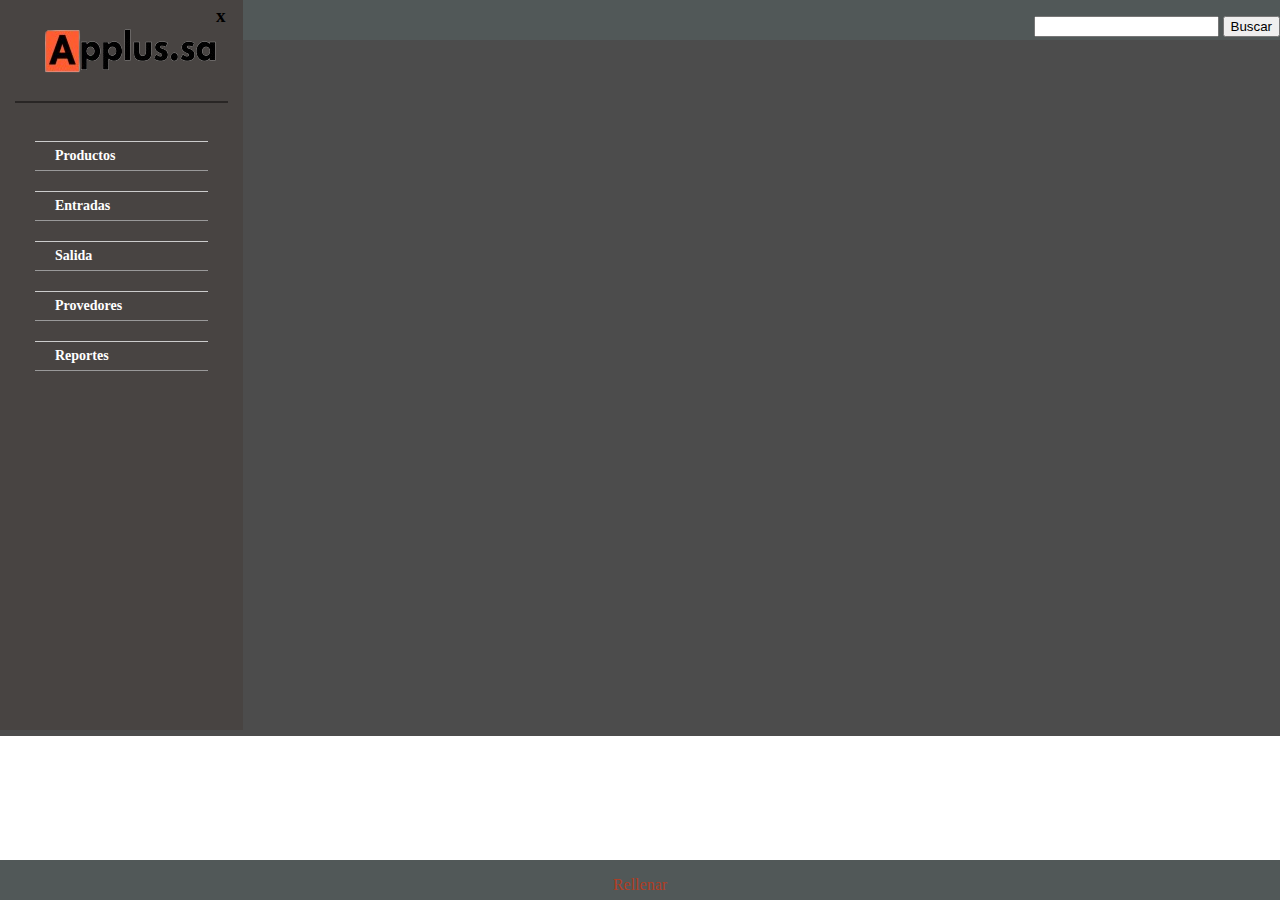
==== Funciones/Funciones.html @ bef15b65 "Primer avance" ====
<!DOCTYPE html>
<html lang="en">
<head>
    <meta charset="UTF-8">
    <meta http-equiv="X-UA-Compatible" content="IE=edge">
    <meta name="viewport" content="width=device-width, initial-scale=1.0">

    <!---Link de paginas invocadas --->
    
     <link rel="stylesheet" href="src/Detalleproducto/Existencias.html">
     <link rel="stylesheet" href="src/Entrada/NuevoProducto.html">
    
    
    
    <title>Inventario</title>
   <!---Link de paginas ancladas --->
    <link rel="stylesheet" href="style.css">
    <link rel="stylesheet" href="Jquery/jquery.fancybox-1.3.4/fancybox/jquery.fancybox-1.3.4.css">
    


    <script src="Jquery/jquery-1.6.3.min.js"></script>
    <script src="Jquery/jquery.fancybox-1.3.4/fancybox/jquery.fancybox-1.3.4.js"></script>
    <script type="text/javascript" src="Carpetajs/nav2.2.js"></script>
   
    
  <!---Codigo javascript --->
    <script>

    		$(document).ready(function(){
            
                
               $("#boton").toggle(function(){
                    $("#menu").animate({
                        left:"0px"
                    });
                },
                 function(){
                    $("#menu").animate({
                        left:"-210px"
                    });
                 });
               
               $(".JqueryMenu").navPlugin({
					'itemWidth': 'auto',
					'itemHeight': 30,
					'navEffect': 'slide',
					'speed': 200
				});
              
        
     
       

    });
</script>
<script>
    $(document).ready(function(){
        
        $(".iframe").fancybox({
            width:"90%",
            height:"90%",
            titlePosition:"outside"
        
          });
            
    })
    
</script>
    
        
         
    

			

  <!---CODIGO CON HTML --->              
    
    

</head>
<body id="principal">
    
    <div id="m_superior"><form action="#">
        <p>
            
           <input type="search" name="busqueda" >
           <input type="submit" value="Buscar">
        </p>
    </form>
</div> 
    
    

        
 
        
    


    <div id="menu" style="left: 0px;">
      <div id="boton">x</div>
      <div id="logo"><img src="imagenes/logo.png" alt="app"></div>
       <ul class="JqueryMenu">
        <li><a href="#">Productos</a>
            <ul >
                <li ><a href="#">Detalles Del Producto</a>
                
                    <ul id="opcion" >
                        <li><a href="src/Detalleproducto/Existencias.html" title="Existencias" class="iframe"> Existencias </a></li>
                        <li><a href="#">Faltantes</a></li>
                        
                    </ul>
                
            </ul>
        <li><a href="#">Entradas</a>
            <ul>
                <li><a href="#">Nuevos Productos  </a>
                 
                    <ul id="opcion" >
                        <li><a href="src/Entrada/NuevoProducto.html" title="NuevoProducto" class="iframe">Reguistrar </a></li>
                        <li><a href="#">Eliminar </a></li>
                        
                    </ul>
                    
                   
            </ul>
        <li><a href="#">Salida</a>
            <ul>
                <li><a href="#">H</a></li>
                
                   
            </ul>
        </li>
        <li><a href="#">Provedores</a>
            <ul>
                <li><a href="#">K</a></li>
               
                   
            </ul></li>
        <li><a href="#">Reportes</a>
            <ul>
                <li><a href="#">Ñ</a></li>
                
            </ul></li>
    </ul>

    </div>   
       
    

   
    <footer id="P-pagina">
            <p>Rellenar </p>
    </footer>
   
    
</body>
</html>
---- Funciones/style.css ----
/*Inicio Pagina principal  diseño*/

/*Inicio cuerpo*/
#principal {
   background-image: linear-gradient(
      rgba(0,0,0,0.7),
      rgba(0,0,0,0.7)),
    url(https://images.unsplash.com/photo-1553413077-190dd305871c?q=80&w=1470&auto=format&fit=crop&ixlib=rb-4.0.3&ixid=M3wxMjA3fDB8MHxwaG90by1wYWdlfHx8fGVufDB8fHx8fA%3D%3D) ;
    background-repeat: no-repeat;
    background-position:top ;
    background-size: cover;
     height: 45em;
    display:flex;
    align-items: center;
   
   
}
#m_superior {
    /*cabecera */
    background:rgb(81, 88, 88) ;
    color: #220908;
    height: 40px;
    width: 100%;
    left: 0;
    top:0;
    position: fixed;
    margin: 0 auto ;
   
    
    
}


#m_superior form{
    float: right;
    

}




#P-pagina {
    background:rgb(81, 88, 88) ;
    color: #B13D24;
    height: 40px;
    width: 100%;
    left: 0;
    bottom:0;
    position: fixed;
    margin: 0 auto ;
    text-align: center;
}

/*cuerpo fin */

/*Inicio diseño menu */
#menu{
    position: absolute;
    left:-210px;
    top:0px;
    width:213px;
    height: 700px;
    background-color: #484442;
    padding:15px;
}

#boton{
    font-size: 1.2em;
    font-weight: bolder;
    position: absolute;
    left: 216px;
    top: 5px;
    width: 21px;
    height:25px;
    z-index:1;
    cursor: pointer
    


}
li {
    position:relative;
    display:block;
    white-space:nowrap;
    margin: 20px;
 }
 li ul{
    width:0;
   }


a {background:transparent;
    line-height:28px;
    padding:0 20px;
    font-size:14px;
    color:#fff!important;
    text-decoration:none;
    font-weight:bold;
    display:block;
    height:auto;
    width:auto;
    border-top:1px solid #ccc;
    
    
    border-bottom:1px solid #999;
    height:28px;
    width:auto;
   }
   #opcion {
    position:absolute;
    display: block;
    top:0;
    width:0;
    left:0;
    margin-left:0;
    height:0;}
   

   #logo{
      border-bottom: 2px solid #292625;
   }


/*FIN diseño menu */

/*Fin Pagina principal */
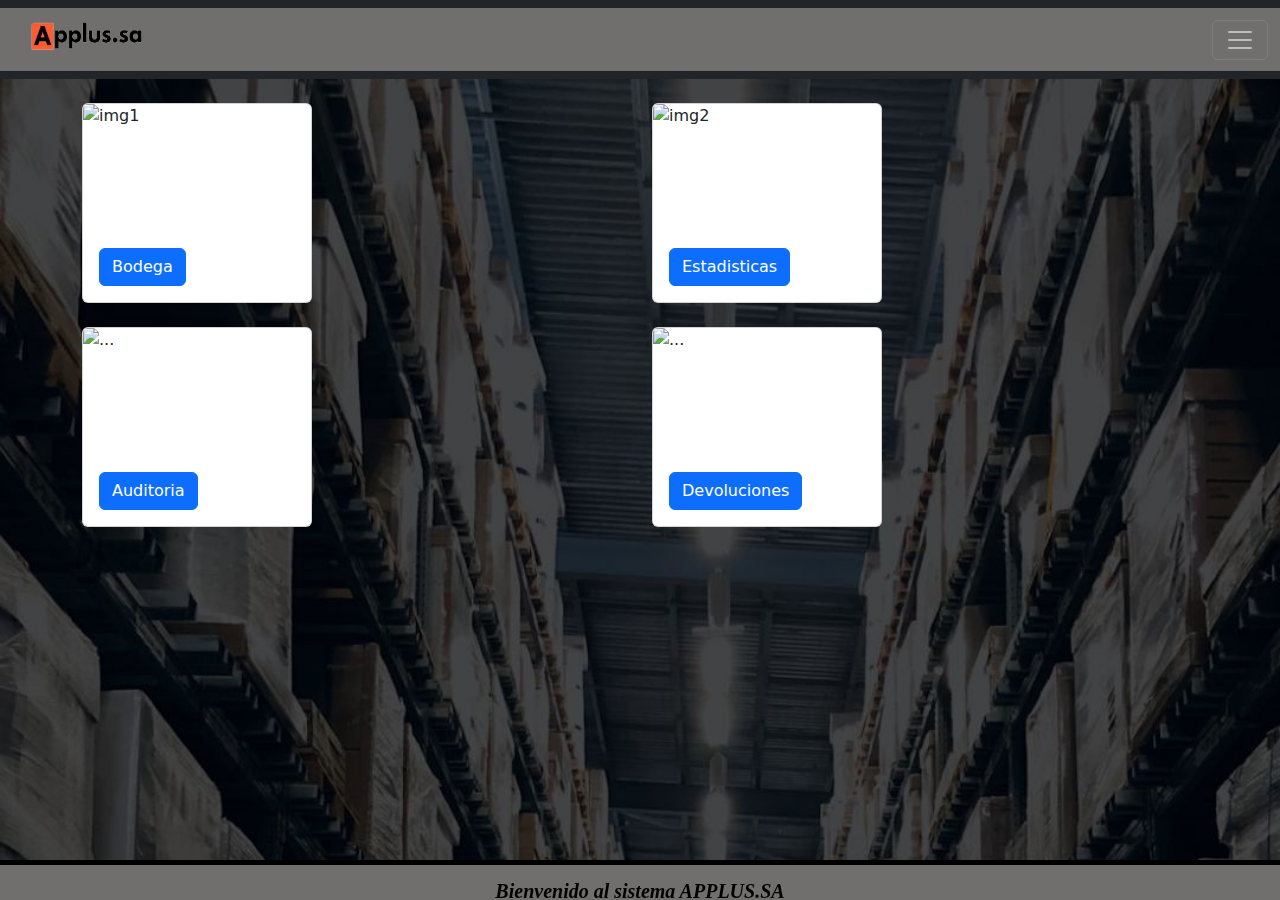
==== commit fd62ece4: "add.index" ====
--- a/Funciones/Funciones.html
+++ b/Funciones/Funciones.html
@@ -4,156 +4,181 @@
     <meta charset="UTF-8">
     <meta http-equiv="X-UA-Compatible" content="IE=edge">
     <meta name="viewport" content="width=device-width, initial-scale=1.0">
+    <title>Document</title>
+    <!---Link de paginas invocadas --->
+  
+    <link rel="stylesheet" href="src/Detalleproducto/Existencias.html">
+    <link rel="stylesheet" href="src/Entrada/NuevoProducto.html">
+    <!-- Enlaces a Bootstrap y jQuery -->
+    <link rel="stylesheet" href="style.css">
+    <link rel="stylesheet" href="https://cdn.jsdelivr.net/npm/bootstrap@5.3.3/dist/css/bootstrap.min.css">
+    <link href="https://cdn.jsdelivr.net/npm/bootstrap@5.3.3/dist/css/bootstrap.min.css" rel="stylesheet" integrity="sha384-QWTKZyjpPEjISv5WaRU9OFeRpok6YctnYmDr5pNlyT2bRjXh0JMhjY6hW+ALEwIH" crossorigin="anonymous">
+    <link rel="stylesheet" href="Jquery/jquery.fancybox-1.3.4/fancybox/jquery.fancybox-1.3.4.css">
+    
 
-    <!---Link de paginas invocadas --->
+   <!-- Estilos y scripts de FancyBox -->
+    <script src="Jquery/jquery-1.6.3.min.js"></script>
+    <script src="Jquery/jquery.fancybox-1.3.4/fancybox/jquery.fancybox-1.3.4.js"></script>
     
-     <link rel="stylesheet" href="src/Detalleproducto/Existencias.html">
-     <link rel="stylesheet" href="src/Entrada/NuevoProducto.html">
+
+    <!-- Scripts personalizados -->
+    <script>
+      $(document).ready(function(){
+          $(".iframe").fancybox({
+              type: 'iframe',
+              width: 800,
+              height: 600,
+              titlePosition: "outside"
+          });
+      });
+    </script>
     
     
     
-    <title>Inventario</title>
-   <!---Link de paginas ancladas --->
-    <link rel="stylesheet" href="style.css">
-    <link rel="stylesheet" href="Jquery/jquery.fancybox-1.3.4/fancybox/jquery.fancybox-1.3.4.css">
-    
+</head>
+<body id="principal">
+
+  <nav class="navbar navbar-dark navbar-light bg-dark ">
+    <div class="container-fluid">
+      <a class="navbar-brand" href="#"><img src="imagenes/logo.png" alt="1" width="150px" ></a>
+     <button class="navbar-toggler" type="button" data-bs-toggle="offcanvas" data-bs-target="#offcanvasDarkNavbar" aria-controls="offcanvasDarkNavbar" aria-label="Toggle navigation">
+        <span class="navbar-toggler-icon"></span>
+      </button>
+
+      <div class="offcanvas offcanvas-end text-bg-dark" tabindex="-1" id="offcanvasDarkNavbar" aria-labelledby="offcanvasDarkNavbarLabel">
+        <div class="offcanvas-header">
+          <h5 class="offcanvas-title" id="offcanvasDarkNavbarLabel">Menu Amigo </h5>
+          <button type="button" class="btn-close btn-close-white" data-bs-dismiss="offcanvas" aria-label="Close"></button>
+        </div>
+        <div class="offcanvas-body">
+          <ul class="navbar-nav justify-content-end flex-grow-1 pe-3">
+            <li class="nav-item">
+              <a class="nav-link active" aria-current="page" href="#">Home</a>
+            </li>
+            <li class="nav-item">
+              <a class="nav-link" href="#">Link</a>
+            </li>
+            <li class="nav-item dropdown">
+              <a class="nav-link dropdown-toggle" href="#" role="button" data-bs-toggle="dropdown" aria-expanded="false">
+                Productos
+              </a>
+              <ul class="dropdown-menu dropdown-menu-dark">
+                <li><a class="dropdown-item iframe" href="src/Detalleproducto/Existencias.html" title="Existencias" > Existencias </a></li>
+                <li>
+                  <hr class="dropdown-divider">
+                </li>
+                <li><a class="dropdown-item" href="#">Faltantes</a></li>
+              </ul>
+              <li class="nav-item dropdown">
+                <a class="nav-link dropdown-toggle" href="#" role="button" data-bs-toggle="dropdown" aria-expanded="false">
+                  Entrada 
+                </a>
+                <ul class="dropdown-menu dropdown-menu-dark">
+                  <li><a class="dropdown-item iframe" href="src/Entrada/NuevoProducto.html" title="NuevoProducto"  >Reguistrar Nuevo Producto   </a></li>
+                  <li>
+                    <hr class="dropdown-divider">
+                  </li>
+                  <li><a class="dropdown-item" href="#">Eliminar</a></li>
+                </ul>
+              </li>
+              <li class="nav-item dropdown">
+                <a class="nav-link dropdown-toggle" href="#" role="button" data-bs-toggle="dropdown" aria-expanded="false">
+                  Salida
+                </a>
+                <ul class="dropdown-menu dropdown-menu-dark">
+                  <li><a class="dropdown-item iframe"  > Something else here </a></li>
+                  <li>
+                    <hr class="dropdown-divider">
+                  </li>
+                  <li><a class="dropdown-item" href="#">Something else here</a></li>
+                </ul>
+              </li>
+              <li class="nav-item dropdown">
+                <a class="nav-link dropdown-toggle" href="#" role="button" data-bs-toggle="dropdown" aria-expanded="false">
+                  Provedores 
+                </a>
+                <ul class="dropdown-menu dropdown-menu-dark">
+                  <li><a class="dropdown-item iframe" > Something else here</a></li>
+                  <li>
+                    <hr class="dropdown-divider">
+                  </li>
+                  <li><a class="dropdown-item" href="#">Something else here</a></li>
+                </ul>
+              </li>
+              <li class="nav-item dropdown">
+                <a class="nav-link dropdown-toggle" href="#" role="button" data-bs-toggle="dropdown" aria-expanded="false">
+                  Reportes
+                </a>
+                <ul class="dropdown-menu dropdown-menu-dark">
+                  <li><a class="dropdown-item iframe"  > Something else here </a></li>
+                  <li>
+                    <hr class="dropdown-divider">
+                  </li>
+                  <li><a class="dropdown-item" href="#">Something else here</a></li>
+                </ul>
+              </li>
+            </li>
+          </ul>
+          <form class="d-flex mt-3" role="search">
+            <input class="form-control me-2" type="search" placeholder="Search" aria-label="Search">
+            <button class="btn btn-success" type="submit">Search</button>
+          </form>
+        </div>
+      </div>
+    </div>
+  </nav>
+ 
+  <div class="container">
+  <div class="row mt-4">
+  <div class="col-md-6 mb-4 ">
+  <div class="card costum-card" >
+    <img src="https://img.freepik.com/premium-photo/large-clean-warehouse-storage-room-with-boxes-merchandise-generative-ai_634358-850.jpg" class="card-img-top" alt="img1"  >
+    <div class="card-body">
+     <a href="#" class="btn btn-primary">Bodega</a>
+    </div>
+  </div>
+</div>
+<div class="col-md-6  ">
+  <div class="card costum-card" >
+    <img src="https://www.cepal.org/sites/default/files/styles/1920x1080/public/images/featured/76_0.jpg?itok=ULQbOmdn" class="card-img-top" alt="img2">
+    <div class="card-body">
+    <a href="#" class="btn btn-primary">Estadisticas</a>
+    </div>
+  </div>
+</div>
+<div class="col-md-6    ">
+  <div class="card costum-card" >
+    <img src="https://www.nueva-iso-9001-2015.com/wp-content/uploads/2020/11/Auditoria-interna-remota.jpg" class="card-img-top" alt="...">
+    <div class="card-body">
+     <a href="#" class="btn btn-primary">Auditoria </a>
+    </div>
+  </div>
+</div>
+<div class="col-md-6  ">
+  <div class="card costum-card" >
+    <img src="https://storage.googleapis.com/twg-content/original_images/sustainability-thumbnail.original_8YExgdc.jpg" class="card-img-top" alt="...">
+    <div class="card-body">
+    <a href="#" class="btn btn-primary">Devoluciones</a>
+    </div>
+  </div>
+</div>
 
 
-    <script src="Jquery/jquery-1.6.3.min.js"></script>
-    <script src="Jquery/jquery.fancybox-1.3.4/fancybox/jquery.fancybox-1.3.4.js"></script>
-    <script type="text/javascript" src="Carpetajs/nav2.2.js"></script>
-   
-    
-  <!---Codigo javascript --->
-    <script>
 
-    		$(document).ready(function(){
-            
-                
-               $("#boton").toggle(function(){
-                    $("#menu").animate({
-                        left:"0px"
-                    });
-                },
-                 function(){
-                    $("#menu").animate({
-                        left:"-210px"
-                    });
-                 });
-               
-               $(".JqueryMenu").navPlugin({
-					'itemWidth': 'auto',
-					'itemHeight': 30,
-					'navEffect': 'slide',
-					'speed': 200
-				});
-              
-        
-     
-       
-
-    });
-</script>
-<script>
-    $(document).ready(function(){
-        
-        $(".iframe").fancybox({
-            width:"90%",
-            height:"90%",
-            titlePosition:"outside"
-        
-          });
-            
-    })
-    
-</script>
-    
-        
-         
-    
-
-			
-
-  <!---CODIGO CON HTML --->              
-    
-    
-
-</head>
-<body id="principal">
-    
-    <div id="m_superior"><form action="#">
-        <p>
-            
-           <input type="search" name="busqueda" >
-           <input type="submit" value="Buscar">
-        </p>
-    </form>
-</div> 
-    
-    
-
-        
- 
-        
-    
+</div>
+</div>
 
 
-    <div id="menu" style="left: 0px;">
-      <div id="boton">x</div>
-      <div id="logo"><img src="imagenes/logo.png" alt="app"></div>
-       <ul class="JqueryMenu">
-        <li><a href="#">Productos</a>
-            <ul >
-                <li ><a href="#">Detalles Del Producto</a>
-                
-                    <ul id="opcion" >
-                        <li><a href="src/Detalleproducto/Existencias.html" title="Existencias" class="iframe"> Existencias </a></li>
-                        <li><a href="#">Faltantes</a></li>
-                        
-                    </ul>
-                
-            </ul>
-        <li><a href="#">Entradas</a>
-            <ul>
-                <li><a href="#">Nuevos Productos  </a>
-                 
-                    <ul id="opcion" >
-                        <li><a href="src/Entrada/NuevoProducto.html" title="NuevoProducto" class="iframe">Reguistrar </a></li>
-                        <li><a href="#">Eliminar </a></li>
-                        
-                    </ul>
-                    
-                   
-            </ul>
-        <li><a href="#">Salida</a>
-            <ul>
-                <li><a href="#">H</a></li>
-                
-                   
-            </ul>
-        </li>
-        <li><a href="#">Provedores</a>
-            <ul>
-                <li><a href="#">K</a></li>
-               
-                   
-            </ul></li>
-        <li><a href="#">Reportes</a>
-            <ul>
-                <li><a href="#">Ñ</a></li>
-                
-            </ul></li>
-    </ul>
+  
+  <footer id="P-pagina">
+     <p>Bienvenido al sistema APPLUS.SA</p>
+  </footer>
 
-    </div>   
-       
-    
+ <!-- Scripts de Bootstrap -->
+ <script src="	https://cdn.jsdelivr.net/npm/bootstrap@5.3.3/dist/js/bootstrap.bundle.min.js"></script> 
 
-   
-    <footer id="P-pagina">
-            <p>Rellenar </p>
-    </footer>
-   
-    
+ 
+ 
+
 </body>
 </html>--- a/Funciones/style.css
+++ b/Funciones/style.css
@@ -3,127 +3,59 @@
 
 /*Inicio cuerpo*/
 #principal {
-   background-image: linear-gradient(
-      rgba(0,0,0,0.7),
-      rgba(0,0,0,0.7)),
-    url(https://images.unsplash.com/photo-1553413077-190dd305871c?q=80&w=1470&auto=format&fit=crop&ixlib=rb-4.0.3&ixid=M3wxMjA3fDB8MHxwaG90by1wYWdlfHx8fGVufDB8fHx8fA%3D%3D) ;
+    background-image: url(imagenes/fondo-E.jpg);
     background-repeat: no-repeat;
     background-position:top ;
     background-size: cover;
-     height: 45em;
-    display:flex;
-    align-items: center;
-   
-   
-}
-#m_superior {
-    /*cabecera */
-    background:rgb(81, 88, 88) ;
-    color: #220908;
-    height: 40px;
-    width: 100%;
-    left: 0;
-    top:0;
-    position: fixed;
-    margin: 0 auto ;
+    
    
     
     
+   
+}
+
+.card{
+    height: 100%;
+}
+.card-img-top{
+    height: 100%;
+    object-fit: cover;
+}
+.costum-card{
+    height: 200px !important;
+    width: 230px;
 }
 
 
-#m_superior form{
-    float: right;
-    
-
+.offcanvas-body{
+    background-color:#706f6e ;
 }
 
+
+.container-fluid{
+    background:#706f6e; 
+    }
 
 
 
 #P-pagina {
-    background:rgb(81, 88, 88) ;
-    color: #B13D24;
-    height: 40px;
+    background:#706f6e ; 
+    font:italic bold normal 20px Georgia ,"Times New Roman ", Times ,serif;
+    color: black;
+    height: 40px ;
     width: 100%;
+    box-shadow:inset  0  5px  black ; 
     left: 0;
     bottom:0;
     position: fixed;
     margin: 0 auto ;
     text-align: center;
+    padding-top:20px;
 }
 
 /*cuerpo fin */
 
-/*Inicio diseño menu */
-#menu{
-    position: absolute;
-    left:-210px;
-    top:0px;
-    width:213px;
-    height: 700px;
-    background-color: #484442;
-    padding:15px;
-}
 
-#boton{
-    font-size: 1.2em;
-    font-weight: bolder;
-    position: absolute;
-    left: 216px;
-    top: 5px;
-    width: 21px;
-    height:25px;
-    z-index:1;
-    cursor: pointer
-    
-
-
-}
-li {
-    position:relative;
-    display:block;
-    white-space:nowrap;
-    margin: 20px;
- }
- li ul{
-    width:0;
-   }
-
-
-a {background:transparent;
-    line-height:28px;
-    padding:0 20px;
-    font-size:14px;
-    color:#fff!important;
-    text-decoration:none;
-    font-weight:bold;
-    display:block;
-    height:auto;
-    width:auto;
-    border-top:1px solid #ccc;
-    
-    
-    border-bottom:1px solid #999;
-    height:28px;
-    width:auto;
-   }
-   #opcion {
-    position:absolute;
-    display: block;
-    top:0;
-    width:0;
-    left:0;
-    margin-left:0;
-    height:0;}
-   
-
-   #logo{
-      border-bottom: 2px solid #292625;
-   }
-
-
-/*FIN diseño menu */
 
 /*Fin Pagina principal */
 
